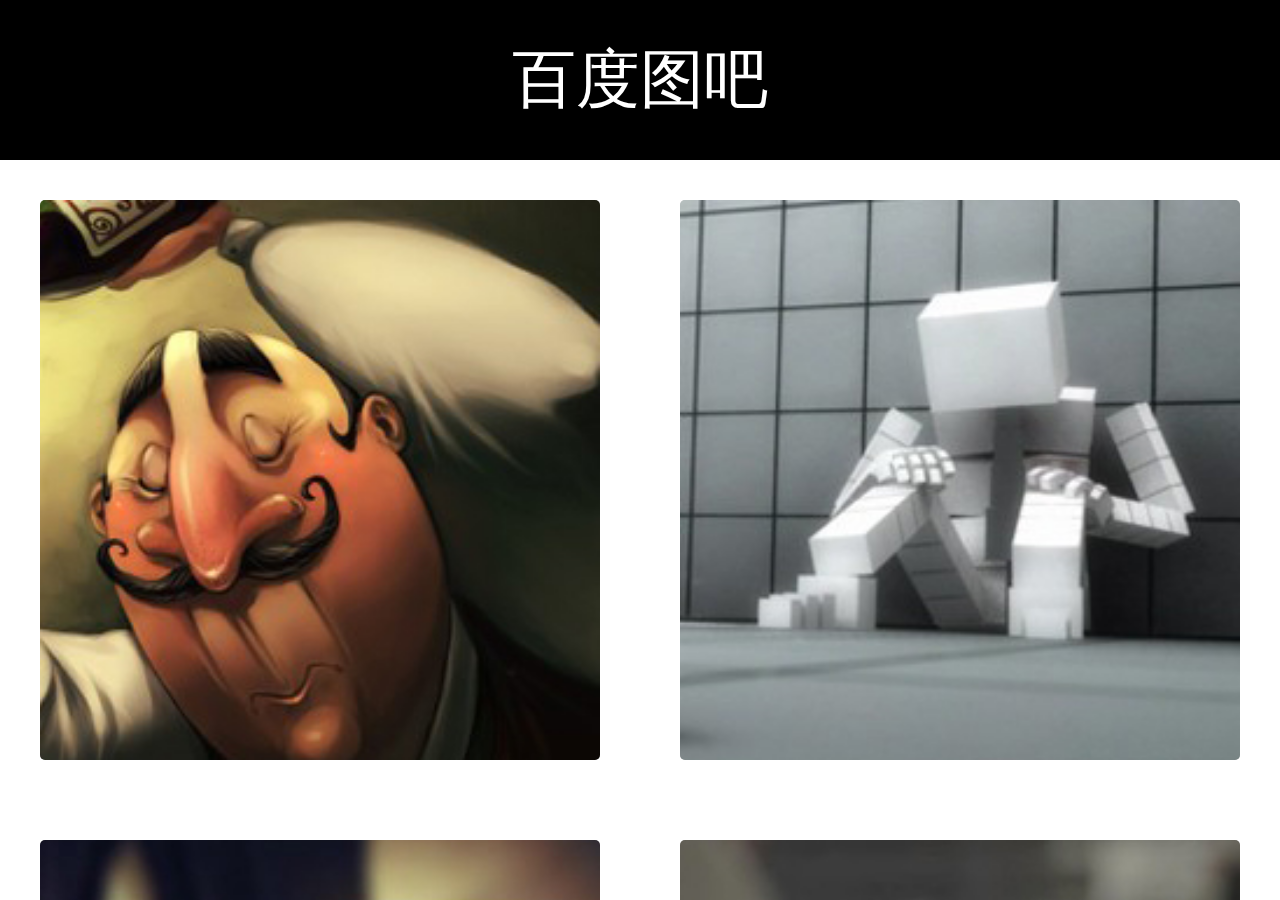
==== album/index.html @ 03cbd005 "personal introduction" ====
<!DOCTYPE html>
<html>
<head>
	<meta charset="UTF-8">
	<meta name="viewport" content="width=device-width,initial-scale=1,minimum-scale=1,maximum-scale=1,user-scalable=no" />
	<title></title>
	<script type="text/javascript">
		(function () {
			var html = document.querySelector('html');
			var width = html.getBoundingClientRect().width;
			html.style.fontSize = width/16 + 'px';
		})()
		var dataUrl = new Array();
		for (var i=0;i<100;i++) {
			dataUrl.push('img/'+(i%16+1)+'.jpg');
		}
//		console.log(dataUrl)
	</script>
	<link rel="stylesheet" type="text/css" href="css/index.css"/>
</head>
<body>
	<header>百度图吧</header>
	<section id="wrap">
		<div id="scroll">
			<ul class="pics">
				<!--<li></li>
				<li></li>-->
			</ul>
			<footer>上滑加载更多内容</footer>
		</div>
		<div id="bar"></div>
	</section>
	<section id="bigImg">
		<header>
			大图预览
			<a href="javascript:;" id="close">关闭</a>
		</header>
		<canvas id="canvas"></canvas>
	</section>
	<script src="js/transform.js"></script>
	<script src="js/index.js"></script>
</body>
</html>
---- album/css/index.css ----
body{
	margin: 0;
}
body,html{
	height: 100%;
	/*position: absolute;*/
	overflow: hidden;
}
ul,li{
	margin: 0;
	padding: 0;
	list-style: none;
}
img{
	vertical-align: top;
	border: none;
}
header{
	height: 2rem;
	background-color: #000;
	font: .8rem/2rem "宋体";
	color: #fff;
	/*font-weight: bold;*/
	text-align: center;
}
#wrap{
	position: absolute;
	top: 2rem;
	bottom: 0;
	left: 0;
	width: 100%;
	overflow: hidden;
}
#scroll{
	position: relative;
}
.pics{
	overflow: hidden;
	margin: 0;
	padding: 0;
	list-style: none;
}
.pics li{
	float: left;
	width: 7rem;
	margin: .5rem;
	min-height: 7rem;
	/*background: #ccc;*//*背景颜色*/
	border-radius: 5px;
	background: url(../img/loadingImg.gif) no-repeat #ccc center center;
}
.pics canvas{
	display: block;
	width: 7rem;
	border-radius: 5px;
	opacity: 0;
	transition: .5s opacity;
}
footer{
	position: absolute;
	bottom: -80px;
	left: 0;
	width: 100%;
	height: 80px;
	font: .7rem/80px "宋体";
	text-align: center;
	transition: .5s opacity;
}
#bar{
	width: 4px;
	height: 0;
	background-color: rgba(0,0,0,.8);
	position: absolute;
	top: 0;
	right: 0;
	opacity: 0;
	transition: .3s opacity;
}
#bigImg{
	width: 100%;
	height: 100%;
	background-color: #eee;
	position: absolute;
	top: 0;
	left: 0;
	z-index: 3;
	-webkit-transform: scale(0);
	transform: scale(0);
	opacity: 0;
	transition: .5s -webkit-transform,.5s opacity;
}
#canvas{
	width: 12rem;
	height: 12rem;
	background-color: #fff;
	position: absolute;
	top: 50%;
	left: 50%;
	margin: -6rem 0 0 -6rem;
}
#close{
	float: right;
	color: #fff;
	text-decoration: none;
}
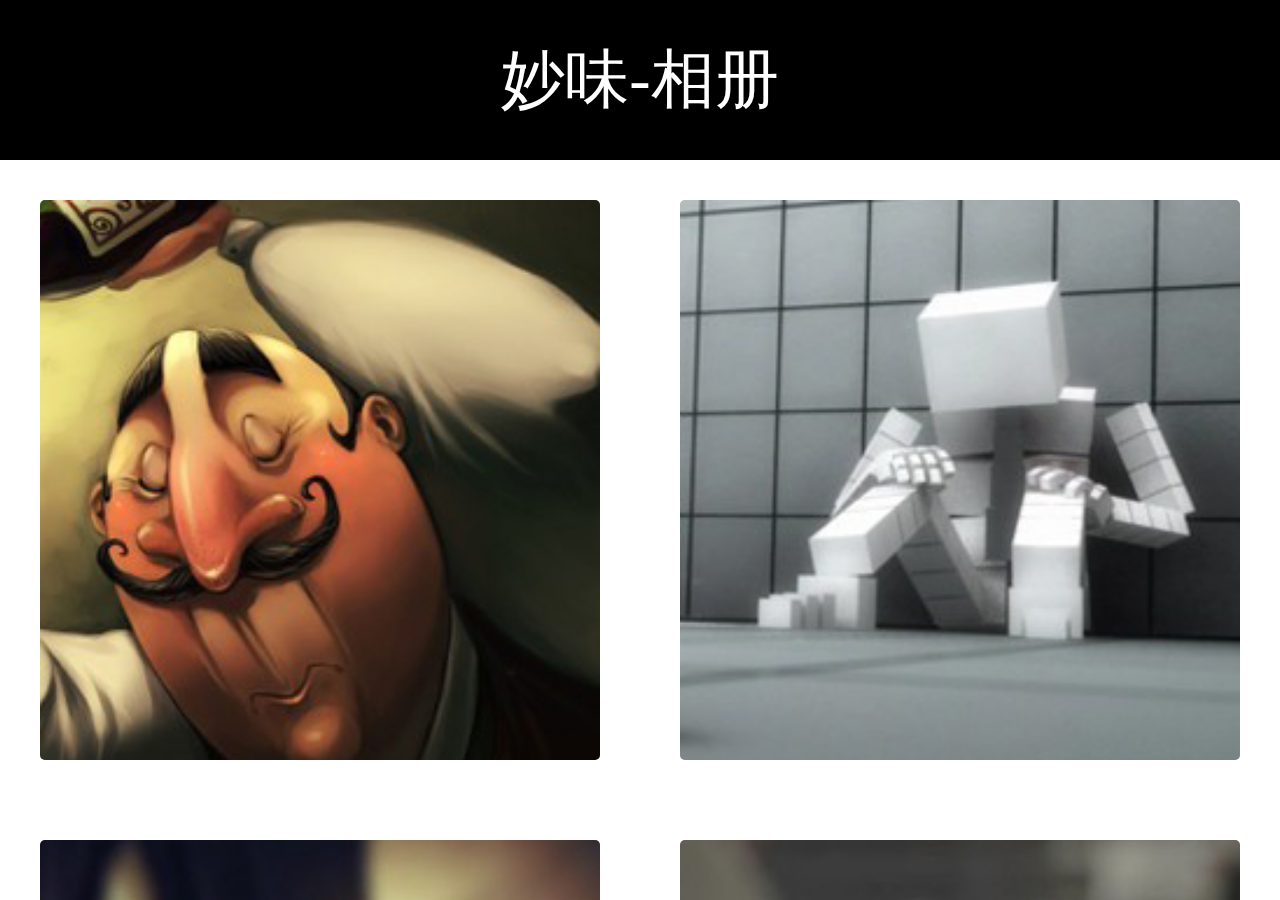
==== commit 3837f627: "personal introduction" ====
--- a/album/index.html
+++ b/album/index.html
@@ -1,43 +1,316 @@
 <!DOCTYPE html>
-<html>
+<html lang="en">
 <head>
-	<meta charset="UTF-8">
-	<meta name="viewport" content="width=device-width,initial-scale=1,minimum-scale=1,maximum-scale=1,user-scalable=no" />
-	<title></title>
-	<script type="text/javascript">
-		(function () {
-			var html = document.querySelector('html');
-			var width = html.getBoundingClientRect().width;
-			html.style.fontSize = width/16 + 'px';
-		})()
-		var dataUrl = new Array();
-		for (var i=0;i<100;i++) {
-			dataUrl.push('img/'+(i%16+1)+'.jpg');
+<meta charset="UTF-8">
+<meta name="viewport" content="width=device-width,user-scalable=no">
+<title>Document</title>
+<script type="text/javascript" src="js/transform.js"></script>
+<script type="text/javascript">
+	(function(){
+		var html = document.querySelector("html");
+		var width = html.getBoundingClientRect().width;
+		html.style.fontSize = width/16 + "px";
+	})();
+	var dataUrl = [];
+	for(var i = 0; i < 50; i++) {
+		dataUrl.push("pics/"+(i%16+1)+".jpg");
+	}
+	document.addEventListener("touchstart",function(e){
+		e.preventDefault();
+	});
+	window.onload = function() {
+		var wrap = document.querySelector("#wrap");
+		var child = wrap.children[0];
+		var bar = document.querySelector("#bar");
+		var pics = document.querySelector(".pics");
+		var li = pics.getElementsByTagName("li");
+		var footer = document.querySelector("footer");
+		var length = 12;
+		var start = 0;
+		var minTop = wrap.getBoundingClientRect().top;
+		var maxTop = minTop + wrap.getBoundingClientRect().height;
+		var maxScroll = wrap.clientHeight - child.offsetHeight;
+		var isLoad = false;
+		var footerH = footer.offsetHeight;
+		var isOver = false;
+		var scaleBar = wrap.clientHeight/child.offsetHeight;
+		var canvas = document.querySelector("#canvas");
+		var canvasXT = canvas.getContext("2d");
+		var clos = document.querySelector("#clos"); 
+		var bigImg = document.querySelector("#bigImg");
+		gesCanvas();
+		function gesCanvas(){
+			cssTransform(canvas,"translateZ",0.01);
+			var startS = 0;
+			var startR = 0;
+			var callBack = {
+				start:function(e) {
+					startS = cssTransform(this,"scale");
+					startR = cssTransform(this,"rotate");
+				},
+				change:function(e) {
+					var disS = e.scale;
+					var disR = e.rotation;
+					cssTransform(this,"scale",startS*disS);
+					cssTransform(this,"rotate",startR+disR);
+				}
+			}
+			gesture(canvas,callBack);	
 		}
-//		console.log(dataUrl)
-	</script>
-	<link rel="stylesheet" type="text/css" href="css/index.css"/>
+		cssTransform(footer,"scale",0);
+		create();
+		cssTransform(child,"translateZ",0.01);
+		cssTransform(bar,"translateZ",0.01);
+		clos.addEventListener(
+			"touchend",
+			function(){
+				bigImg.style.opacity = 0;
+				cssTransform(bigImg,"scale",0);
+			}
+		);
+		callBack = {
+			start: function() {
+				child.style.transition = "none";
+				var scrollTop = cssTransform(child,"translateY");
+				maxScroll = wrap.clientHeight - child.offsetHeight;
+				scaleBar = wrap.clientHeight/child.offsetHeight;
+				var barTop = -(scrollTop*scaleBar);
+				cssTransform(bar,"translateY",barTop);
+				bar.style.height = wrap.clientHeight*scaleBar + "px";
+				bar.style.opacity = 1;
+				if(!isOver&&scrollTop <= maxScroll) {
+					isLoad = true;
+				}
+			},
+			in:function(){
+				createImg();
+				var scrollTop = cssTransform(child,"translateY");
+				var barTop = -(scrollTop*scaleBar);
+				cssTransform(bar,"translateY",barTop);
+				if(!isOver&&isLoad) {
+					var over = maxScroll - scrollTop;
+					var scale = over/footerH;
+					scale = scale > 1?1:scale;
+					scale = scale < 0?0:scale;
+					cssTransform(footer,"scale",scale);
+				}
+			},
+			end: function() {
+				var scrollTop = cssTransform(child,"translateY");
+				if(!isOver&&isLoad&&maxScroll - scrollTop >= footerH){
+					clearInterval(child.scroll);
+					start += length;
+					console.log(start);
+					create();
+					bar.style.opacity = 0;
+				}
+				isLoad = false;
+			},
+			over: function() {
+				bar.style.opacity = 0;
+			}
+		};
+		mscroll(wrap,callBack);
+		function create() {
+			if(!isOver&&start >= dataUrl.length) {
+				footer.innerHTML = "没有更多的图片了";
+				setTimeout(
+					function() {
+						child.style.transition = ".3s";
+						cssTransform(child,"translateY",maxScroll);	
+						isOver = true;
+						footer.style.opacity = 0;
+					},2000
+				);
+				return;
+			}
+			var end = start + length;
+			end = end > dataUrl.length?dataUrl.length:end;
+			for(var i = start; i < end; i++){
+				var li = document.createElement("li");
+				li.src = dataUrl[i];
+				li.isLoad = false;
+				li.isMove = false;
+				li.addEventListener(
+					"touchstart",
+					function(){
+						this.isMove = false;
+					}
+				);
+				li.addEventListener(
+					"touchmove",
+					function(){
+						this.isMove = true;
+					}
+				);
+				li.addEventListener(
+					"touchend",
+					function(){
+						if(this.isMove) {
+							return;
+						}
+						var left = this.getBoundingClientRect().left;
+						var top = this.getBoundingClientRect().top;
+						var img = new Image();
+						img.src = this.src;
+						img.onload = function() {
+							canvas.width = img.width;
+							canvas.height = img.height;
+							cssTransform(canvas,"scale",1);
+							cssTransform(canvas,"rotate",0);
+							canvasXT.drawImage(img,0,0,canvas.width,canvas.height);
+							bigImg.style.WebkitTransformOrigin = bigImg.style.transformOrigin = left+"px "+top+"px";
+							bigImg.style.opacity = 1;
+							cssTransform(bigImg,"scale",1);
+						};
+						
+					}
+				);
+				pics.appendChild(li); 
+			}
+			createImg();
+			cssTransform(footer,"scale",0);
+		}
+		function createImg() {
+			for(var i = 0; i < li.length; i++){
+				var top = li[i].getBoundingClientRect().top;
+				if(!li[i].isLoad&&top >= minTop && top < maxTop){
+					li[i].isLoad = true;
+					showImg(li[i]);
+				}
+			}
+		}
+		function showImg(li) {
+			var img = new Image();
+			img.src = li.src;
+			img.onload = function() {
+				var c = document.createElement("canvas");
+				var ctx = c.getContext("2d");
+				c.width = img.width;
+				c.height= img.height;
+				ctx.drawImage(img,0,0,c.width,c.height);
+				li.appendChild(c);
+				setTimeout(
+					function() {
+						c.style.opacity = 1;
+					},100
+				);
+			};
+		}
+	};
+</script>
+<style type="text/css">
+body {
+	margin: 0;
+}
+html,
+body {
+	height: 100%;
+	overflow: hidden;
+}
+header {
+	height: 2rem;
+	background: #000;
+	font: .8rem/2rem "宋体";
+	color: #fff;
+	text-align: center;
+}
+#wrap {
+	position: absolute;
+	top: 2rem;
+	bottom: 0;
+	left: 0;
+	width: 100%;
+	overflow: hidden;
+}
+#scroll {
+	position: relative;
+}
+.pics {
+	overflow: hidden;
+	margin: 0;
+	padding: 0;
+	list-style: none;
+}
+.pics li{
+	float: left;
+	width: 7rem;
+	margin: .5rem;
+	min-height: 7rem;
+	border-radius: 5px;
+	background: url(pics/loadingImg.gif) no-repeat #ccc center center;
+}
+.pics canvas {
+	display: block;
+	width: 7rem;
+	border-radius: 5px;
+	opacity: 0;
+	transition: .5s opacity;
+}
+footer {
+	position: absolute;
+	bottom: -80px;
+	left: 0;
+	width: 100%;
+	height: 80px;
+	font: .7rem/80px "宋体";
+	text-align:  center;
+	transition: .3s opacity;
+}
+#bar {
+	position: absolute;
+	right: 0;
+	top: 0;
+	width: 4px;
+	height: 0;
+	background: rgba(0,0,0,.8);
+	opacity: 0;
+	transition: .3s opacity;
+}
+#bigImg {
+	position: absolute;
+	left: 0;
+	top: 0;
+	width: 100%;
+	height: 100%;
+	background: #ccc;
+	z-index: 3;
+	-webkit-transform: scale(0);
+	transform: scale(0);
+	opacity: 0;
+	transition: .3s -webkit-transform, .5s opacity;
+}
+#clos {
+	float: right;
+	color: #fff;
+	text-decoration:  none;
+}
+#canvas {
+	position:  absolute;
+	left: 50%;
+	top: 50%;
+	margin: -6rem 0 0 -6rem;
+	width: 12rem;
+	height: 12rem;
+	background: #fff;
+}
+</style>
 </head>
 <body>
-	<header>百度图吧</header>
-	<section id="wrap">
-		<div id="scroll">
-			<ul class="pics">
-				<!--<li></li>
-				<li></li>-->
-			</ul>
-			<footer>上滑加载更多内容</footer>
-		</div>
-		<div id="bar"></div>
-	</section>
-	<section id="bigImg">
-		<header>
-			大图预览
-			<a href="javascript:;" id="close">关闭</a>
-		</header>
-		<canvas id="canvas"></canvas>
-	</section>
-	<script src="js/transform.js"></script>
-	<script src="js/index.js"></script>
+<header>妙味-相册</header>
+<section id="wrap">
+	<div id="scroll">
+		<ul class="pics">
+			<!--<li></li>
+			<li></li>-->
+		</ul>
+		<footer>上滑加载更多内容</footer>
+	</div>
+	<div id="bar"></div>
+</section>	
+<section id="bigImg">
+	<header>大图预览 <a href="javascript:;" id="clos">关闭</header>
+	<canvas id="canvas"></canvas>
+</section>
 </body>
 </html>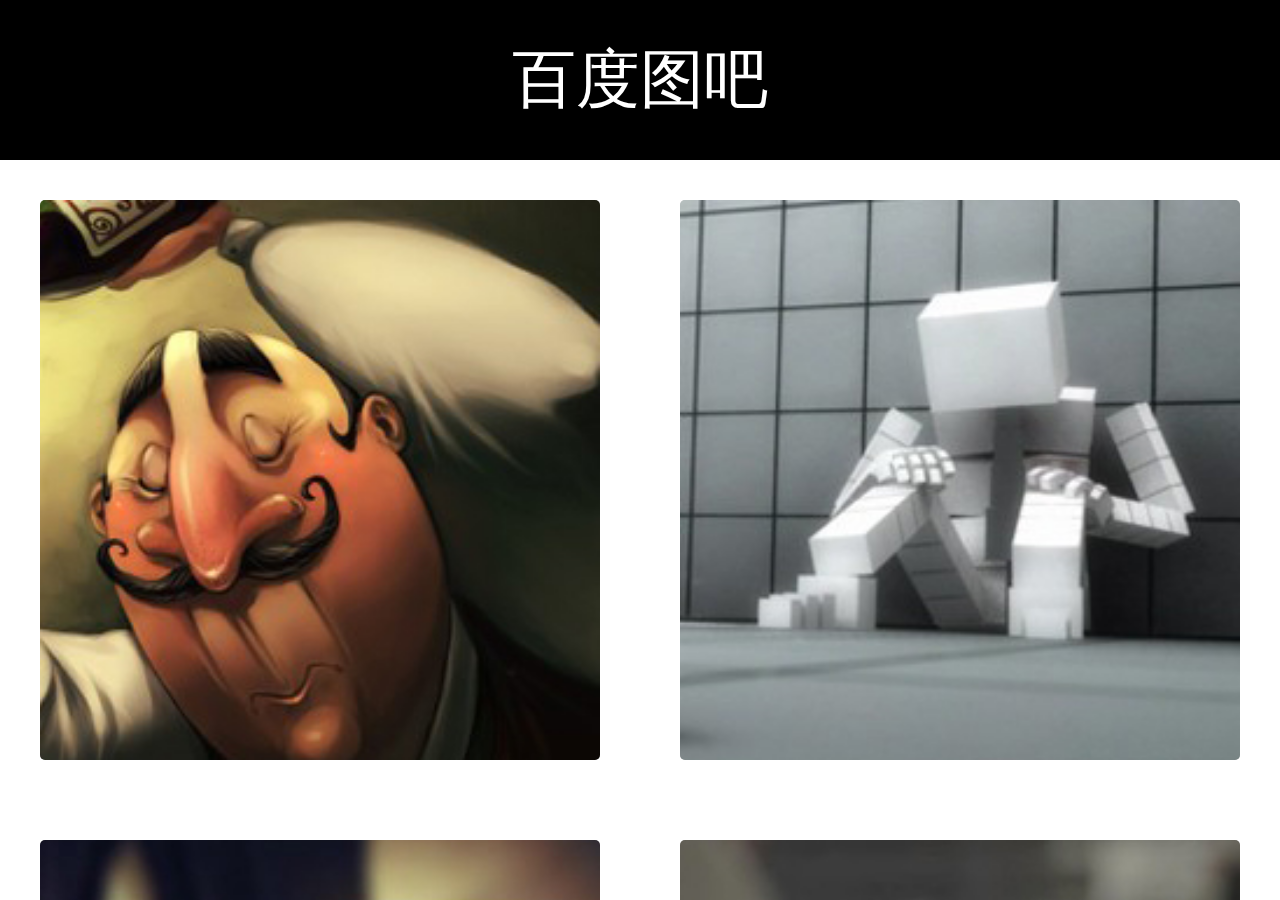
==== commit 3cece93e: "personal introduction" ====
--- a/album/index.html
+++ b/album/index.html
@@ -1,316 +1,43 @@
 <!DOCTYPE html>
-<html lang="en">
+<html>
 <head>
-<meta charset="UTF-8">
-<meta name="viewport" content="width=device-width,user-scalable=no">
-<title>Document</title>
-<script type="text/javascript" src="js/transform.js"></script>
-<script type="text/javascript">
-	(function(){
-		var html = document.querySelector("html");
-		var width = html.getBoundingClientRect().width;
-		html.style.fontSize = width/16 + "px";
-	})();
-	var dataUrl = [];
-	for(var i = 0; i < 50; i++) {
-		dataUrl.push("pics/"+(i%16+1)+".jpg");
-	}
-	document.addEventListener("touchstart",function(e){
-		e.preventDefault();
-	});
-	window.onload = function() {
-		var wrap = document.querySelector("#wrap");
-		var child = wrap.children[0];
-		var bar = document.querySelector("#bar");
-		var pics = document.querySelector(".pics");
-		var li = pics.getElementsByTagName("li");
-		var footer = document.querySelector("footer");
-		var length = 12;
-		var start = 0;
-		var minTop = wrap.getBoundingClientRect().top;
-		var maxTop = minTop + wrap.getBoundingClientRect().height;
-		var maxScroll = wrap.clientHeight - child.offsetHeight;
-		var isLoad = false;
-		var footerH = footer.offsetHeight;
-		var isOver = false;
-		var scaleBar = wrap.clientHeight/child.offsetHeight;
-		var canvas = document.querySelector("#canvas");
-		var canvasXT = canvas.getContext("2d");
-		var clos = document.querySelector("#clos"); 
-		var bigImg = document.querySelector("#bigImg");
-		gesCanvas();
-		function gesCanvas(){
-			cssTransform(canvas,"translateZ",0.01);
-			var startS = 0;
-			var startR = 0;
-			var callBack = {
-				start:function(e) {
-					startS = cssTransform(this,"scale");
-					startR = cssTransform(this,"rotate");
-				},
-				change:function(e) {
-					var disS = e.scale;
-					var disR = e.rotation;
-					cssTransform(this,"scale",startS*disS);
-					cssTransform(this,"rotate",startR+disR);
-				}
-			}
-			gesture(canvas,callBack);	
+	<meta charset="UTF-8">
+	<meta name="viewport" content="width=device-width,initial-scale=1,minimum-scale=1,maximum-scale=1,user-scalable=no" />
+	<title></title>
+	<script type="text/javascript">
+		(function () {
+			var html = document.querySelector('html');
+			var width = html.getBoundingClientRect().width;
+			html.style.fontSize = width/16 + 'px';
+		})()
+		var dataUrl = new Array();
+		for (var i=0;i<100;i++) {
+			dataUrl.push('img/'+(i%16+1)+'.jpg');
 		}
-		cssTransform(footer,"scale",0);
-		create();
-		cssTransform(child,"translateZ",0.01);
-		cssTransform(bar,"translateZ",0.01);
-		clos.addEventListener(
-			"touchend",
-			function(){
-				bigImg.style.opacity = 0;
-				cssTransform(bigImg,"scale",0);
-			}
-		);
-		callBack = {
-			start: function() {
-				child.style.transition = "none";
-				var scrollTop = cssTransform(child,"translateY");
-				maxScroll = wrap.clientHeight - child.offsetHeight;
-				scaleBar = wrap.clientHeight/child.offsetHeight;
-				var barTop = -(scrollTop*scaleBar);
-				cssTransform(bar,"translateY",barTop);
-				bar.style.height = wrap.clientHeight*scaleBar + "px";
-				bar.style.opacity = 1;
-				if(!isOver&&scrollTop <= maxScroll) {
-					isLoad = true;
-				}
-			},
-			in:function(){
-				createImg();
-				var scrollTop = cssTransform(child,"translateY");
-				var barTop = -(scrollTop*scaleBar);
-				cssTransform(bar,"translateY",barTop);
-				if(!isOver&&isLoad) {
-					var over = maxScroll - scrollTop;
-					var scale = over/footerH;
-					scale = scale > 1?1:scale;
-					scale = scale < 0?0:scale;
-					cssTransform(footer,"scale",scale);
-				}
-			},
-			end: function() {
-				var scrollTop = cssTransform(child,"translateY");
-				if(!isOver&&isLoad&&maxScroll - scrollTop >= footerH){
-					clearInterval(child.scroll);
-					start += length;
-					console.log(start);
-					create();
-					bar.style.opacity = 0;
-				}
-				isLoad = false;
-			},
-			over: function() {
-				bar.style.opacity = 0;
-			}
-		};
-		mscroll(wrap,callBack);
-		function create() {
-			if(!isOver&&start >= dataUrl.length) {
-				footer.innerHTML = "没有更多的图片了";
-				setTimeout(
-					function() {
-						child.style.transition = ".3s";
-						cssTransform(child,"translateY",maxScroll);	
-						isOver = true;
-						footer.style.opacity = 0;
-					},2000
-				);
-				return;
-			}
-			var end = start + length;
-			end = end > dataUrl.length?dataUrl.length:end;
-			for(var i = start; i < end; i++){
-				var li = document.createElement("li");
-				li.src = dataUrl[i];
-				li.isLoad = false;
-				li.isMove = false;
-				li.addEventListener(
-					"touchstart",
-					function(){
-						this.isMove = false;
-					}
-				);
-				li.addEventListener(
-					"touchmove",
-					function(){
-						this.isMove = true;
-					}
-				);
-				li.addEventListener(
-					"touchend",
-					function(){
-						if(this.isMove) {
-							return;
-						}
-						var left = this.getBoundingClientRect().left;
-						var top = this.getBoundingClientRect().top;
-						var img = new Image();
-						img.src = this.src;
-						img.onload = function() {
-							canvas.width = img.width;
-							canvas.height = img.height;
-							cssTransform(canvas,"scale",1);
-							cssTransform(canvas,"rotate",0);
-							canvasXT.drawImage(img,0,0,canvas.width,canvas.height);
-							bigImg.style.WebkitTransformOrigin = bigImg.style.transformOrigin = left+"px "+top+"px";
-							bigImg.style.opacity = 1;
-							cssTransform(bigImg,"scale",1);
-						};
-						
-					}
-				);
-				pics.appendChild(li); 
-			}
-			createImg();
-			cssTransform(footer,"scale",0);
-		}
-		function createImg() {
-			for(var i = 0; i < li.length; i++){
-				var top = li[i].getBoundingClientRect().top;
-				if(!li[i].isLoad&&top >= minTop && top < maxTop){
-					li[i].isLoad = true;
-					showImg(li[i]);
-				}
-			}
-		}
-		function showImg(li) {
-			var img = new Image();
-			img.src = li.src;
-			img.onload = function() {
-				var c = document.createElement("canvas");
-				var ctx = c.getContext("2d");
-				c.width = img.width;
-				c.height= img.height;
-				ctx.drawImage(img,0,0,c.width,c.height);
-				li.appendChild(c);
-				setTimeout(
-					function() {
-						c.style.opacity = 1;
-					},100
-				);
-			};
-		}
-	};
-</script>
-<style type="text/css">
-body {
-	margin: 0;
-}
-html,
-body {
-	height: 100%;
-	overflow: hidden;
-}
-header {
-	height: 2rem;
-	background: #000;
-	font: .8rem/2rem "宋体";
-	color: #fff;
-	text-align: center;
-}
-#wrap {
-	position: absolute;
-	top: 2rem;
-	bottom: 0;
-	left: 0;
-	width: 100%;
-	overflow: hidden;
-}
-#scroll {
-	position: relative;
-}
-.pics {
-	overflow: hidden;
-	margin: 0;
-	padding: 0;
-	list-style: none;
-}
-.pics li{
-	float: left;
-	width: 7rem;
-	margin: .5rem;
-	min-height: 7rem;
-	border-radius: 5px;
-	background: url(pics/loadingImg.gif) no-repeat #ccc center center;
-}
-.pics canvas {
-	display: block;
-	width: 7rem;
-	border-radius: 5px;
-	opacity: 0;
-	transition: .5s opacity;
-}
-footer {
-	position: absolute;
-	bottom: -80px;
-	left: 0;
-	width: 100%;
-	height: 80px;
-	font: .7rem/80px "宋体";
-	text-align:  center;
-	transition: .3s opacity;
-}
-#bar {
-	position: absolute;
-	right: 0;
-	top: 0;
-	width: 4px;
-	height: 0;
-	background: rgba(0,0,0,.8);
-	opacity: 0;
-	transition: .3s opacity;
-}
-#bigImg {
-	position: absolute;
-	left: 0;
-	top: 0;
-	width: 100%;
-	height: 100%;
-	background: #ccc;
-	z-index: 3;
-	-webkit-transform: scale(0);
-	transform: scale(0);
-	opacity: 0;
-	transition: .3s -webkit-transform, .5s opacity;
-}
-#clos {
-	float: right;
-	color: #fff;
-	text-decoration:  none;
-}
-#canvas {
-	position:  absolute;
-	left: 50%;
-	top: 50%;
-	margin: -6rem 0 0 -6rem;
-	width: 12rem;
-	height: 12rem;
-	background: #fff;
-}
-</style>
+//		console.log(dataUrl)
+	</script>
+	<link rel="stylesheet" type="text/css" href="css/index.css"/>
 </head>
 <body>
-<header>妙味-相册</header>
-<section id="wrap">
-	<div id="scroll">
-		<ul class="pics">
-			<!--<li></li>
-			<li></li>-->
-		</ul>
-		<footer>上滑加载更多内容</footer>
-	</div>
-	<div id="bar"></div>
-</section>	
-<section id="bigImg">
-	<header>大图预览 <a href="javascript:;" id="clos">关闭</header>
-	<canvas id="canvas"></canvas>
-</section>
+	<header>百度图吧</header>
+	<section id="wrap">
+		<div id="scroll">
+			<ul class="pics">
+				<!--<li></li>
+				<li></li>-->
+			</ul>
+			<footer>上滑加载更多内容</footer>
+		</div>
+		<div id="bar"></div>
+	</section>
+	<section id="bigImg">
+		<header>
+			大图预览
+			<a href="javascript:;" id="close">关闭</a>
+		</header>
+		<canvas id="canvas"></canvas>
+	</section>
+	<script src="js/transform.js"></script>
+	<script src="js/index.js"></script>
 </body>
 </html>--- a/album/css/index.css
+++ b/album/css/index.css
@@ -0,0 +1,106 @@
+body{
+	margin: 0;
+}
+body,html{
+	height: 100%;
+	/*position: absolute;*/
+	overflow: hidden;
+}
+ul,li{
+	margin: 0;
+	padding: 0;
+	list-style: none;
+}
+img{
+	vertical-align: top;
+	border: none;
+}
+header{
+	height: 2rem;
+	background-color: #000;
+	font: .8rem/2rem "宋体";
+	color: #fff;
+	/*font-weight: bold;*/
+	text-align: center;
+}
+#wrap{
+	position: absolute;
+	top: 2rem;
+	bottom: 0;
+	left: 0;
+	width: 100%;
+	overflow: hidden;
+}
+#scroll{
+	position: relative;
+}
+.pics{
+	overflow: hidden;
+	margin: 0;
+	padding: 0;
+	list-style: none;
+}
+.pics li{
+	float: left;
+	width: 7rem;
+	margin: .5rem;
+	min-height: 7rem;
+	/*background: #ccc;*//*背景颜色*/
+	border-radius: 5px;
+	background: url(../img/loadingImg.gif) no-repeat #ccc center center;
+}
+.pics canvas{
+	display: block;
+	width: 7rem;
+	border-radius: 5px;
+	opacity: 0;
+	transition: .5s opacity;
+}
+footer{
+	position: absolute;
+	bottom: -80px;
+	left: 0;
+	width: 100%;
+	height: 80px;
+	font: .7rem/80px "宋体";
+	text-align: center;
+	transition: .5s opacity;
+}
+#bar{
+	width: 4px;
+	height: 0;
+	background-color: rgba(0,0,0,.8);
+	position: absolute;
+	top: 0;
+	right: 0;
+	opacity: 0;
+	transition: .3s opacity;
+}
+#bigImg{
+	width: 100%;
+	height: 100%;
+	background-color: #eee;
+	position: absolute;
+	top: 0;
+	left: 0;
+	z-index: 3;
+	-webkit-transform: scale(0);
+	transform: scale(0);
+	opacity: 0;
+	transition: .3s -webkit-transform,.5s opacity;
+	/*transition: .5s -webkit-transform,.5s opacity;*/
+}
+#canvas{
+	width: 12rem;
+	height: 12rem;
+	background-color: #fff;
+	position: absolute;
+	top: 50%;
+	left: 50%;
+	margin: -6rem 0 0 -6rem;
+}
+#close{
+	float: right;
+	color: #fff;
+	text-decoration: none;
+}
